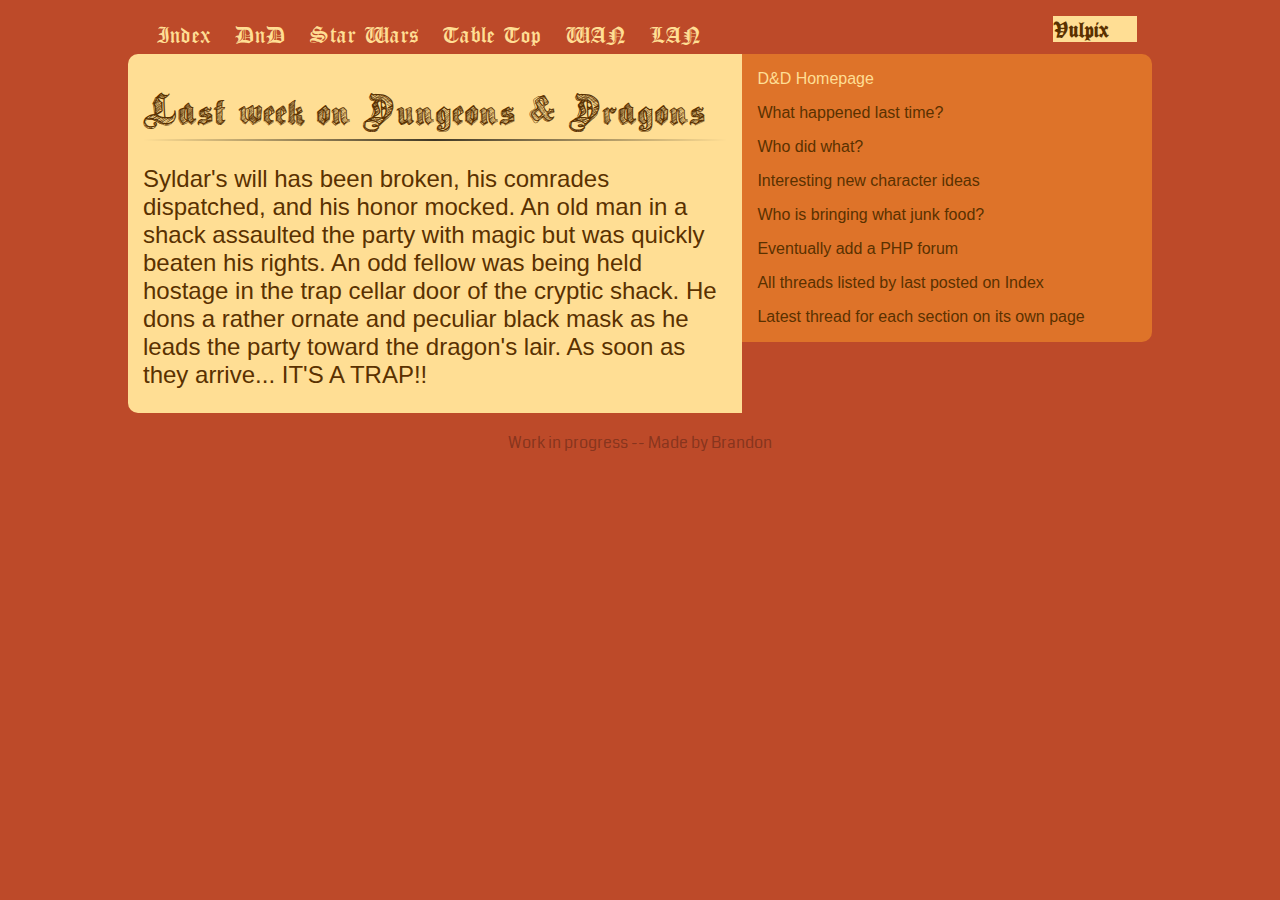
==== dnd.html @ 0c7b47d3 "Big Update" ====
<!DOCTYPE html>
<html>
	<head>
		<meta name="viewport" content="width=device-width, initial-scale=1.0" />
		<link rel="stylesheet" href="css/normalize.css">
		<link rel="stylesheet" href="css/style.css">
		<link rel="stylesheet" href="css/dnd.css">
		<title>The Forgotten Realms ~ D&D</title>
	</head>
	<body>
		<div id="page">
			<div class="navbar">
				<ul>
					<li><a href="index.html">&nbsp;Index&nbsp;</a></li>
					<li class="selected"><a href="dnd.html">&nbsp;DnD&nbsp;</a></li>
					<li><a href="star_wars.html">&nbsp;Star Wars&nbsp;</a></li>
					<li><a href="table_top.html">&nbsp;Table Top&nbsp;</a></li>
					<li><a href="wan.html">&nbsp;WAN&nbsp;</a></li>
					<li><a href="lan.html">&nbsp;LAN&nbsp;</a></li>
				</ul>
			</div> <! END OF NAVBAR DIV />
			<div id="colorscheme">
				<select>
					<option value="vulpix">Vulpix</option>
					<option value="butterfree">Butterfree</option>
					<option value="dewgong">Dewgong</option>
					<option value="oddish">Oddish</option>
					<option value="murkrow">Murkrow</option>
					<option value="seaking">Seaking</option>
					<option value="rhyhorn">Rhyhorn</option>
					<option value="vaporeon">Vaporeon</option>
					<option value="pinsir">Pinsir</option>
				</select>
			</div> <! END OF #COLORSCHEME DIV />			
			<div id="content">
				<h1>Last week on Dungeons & Dragons</h1>
				<hr>
				<p>Syldar's will has been broken, his comrades dispatched, and his honor mocked.
				An old man in a shack assaulted the party with magic but was quickly beaten his rights.
				An odd fellow was being held hostage in the trap cellar door of the cryptic shack.
				He dons a rather ornate and peculiar black mask as he leads the party toward the dragon's lair.
				As soon as they arrive... IT'S A TRAP!!</p>
			</div> <! END OF CONTENT DIV />
			<div id="interaction">
				<p><a href="http://dnd.wizards.com/">D&D Homepage</a></p>
				<p>What happened last time?</p>
				<p>Who did what?</p>
				<p>Interesting new character ideas</p>
				<p>Who is bringing what junk food?</p>
				<p>Eventually add a PHP forum</p>
				<p>All threads listed by last posted on Index</p>
				<p>Latest thread for each section on its own page</p>
			</div> <! END OF INTERACTION DIV/>
			<div id="footer">
				<p>Work in progress -- Made by Brandon</p>
			</div> <! END OF FOOTER DIV/>
		</div> <! END OF PAGE DIV/>
		
		<script src="http://code.jquery.com/jquery-1.11.0.min.js" type="text/javascript"></script>
		<script src="js/scripts.js" type="text/javascript"></script>
	</body>
</html>
---- css/style.css ----
/*==== Fonts ====*/

@font-face {
    font-family: Lobster;
    src: url(../fonts/index/lobster-regular.ttf);
}

@font-face {
    font-family: Crete;
    src: url(../fonts/index/crete-round-regular.ttf);
}

@font-face {
	font-family: Coda;
    src: url(../fonts/index/coda-regular.ttf);	
}

@font-face {
	font-family: IndieFlower;
    src: url(../fonts/index/indie-flower.ttf);	
}

/*==== Global ====*/

@viewport {
	width: auto;
}

html {
  box-sizing: border-box;
}

*, *:before, *:after {
  box-sizing: inherit;
}

body/*, html             was having background color issues */
 {
	margin: 0;
    padding: 0;
	background: #392939;
}

#page {
    width: 1024px;
    margin: 0 auto;
    background: transparent;
}

a {
	text-decoration: none;
	color: #dedede;
}

a:visited {

	font-style: none;
}

a:hover {
	font-style: none;
}

a:after {
	font-style: none;
}

h1 {
	font-family: Lobster;
	font-size: 2.0em;
	border-radius: 5px;
}

h2 {
	
}

hr {
	/*margin-top: -20px; */
	border: 0; 
	height: 1px; 
	background-image: linear-gradient(to right, rgba(0, 0, 0, 0), rgba(0, 0, 0, 0.75), rgba(0, 0, 0, 0));
}

/*==== Header ====*/

.navbar {
	font-weight: bold;
	font-size: 1.5em;
	padding-left: 15px; 
	background-color: #transparent;
}

.navbar select {
	padding: 15px 0 6px 2%;
	font-family: IndieFlower;
	font-size: 1.0em;
	font-weight: bold;
	padding: 0;
	margin: 0;
}

.navbar ul {
    padding: 15px 0 0 0;
    margin: 5px 5px;
    list-style-type: none;
	float: left;
}

.navbar li {
    display: inline;
	/*  Outline for the links in Navbar, not sure if they look good or not
	border-top: 5px groove #111;
	border-left: 1px solid #444;
	border-right: 5px groove #111;
	border-bottom: none;
	*/
	font-family: IndieFlower, Arial;
	font-size: 1em;
}

.navbar a {
    text-decoration: none;
    color: #dedede;
}

.navbar a:hover {
    background-color: white;
	border-radius: 5px;
	color: #392939;
	text-shadow: 2px 1px 0 gray;
}

/* Right side of Header area */
#colorscheme {
	margin-top: 16px;
	margin-right: 15px;
	float: right;
	margin-bottom: none;
}

#colorscheme select {
	font-family: IndieFlower, Arial;
	font-size: 1.35em;
	font-weight: bold;
	border: none;
	-webkit-appearance: none;
    -moz-appearance: none;
    text-indent: 1px;
    text-overflow: '';
}

/*==== Content ====*/

#content {
	float: left;
	width: 60%;
	color: #392939;
	background-color: #dedede;
	font-family: Crete, Helvetica;
	font-size: 1em;
	padding: 0px 15px;
	border-radius: 10px 0 0 10px;
}

#interaction {
	float: right;
	width: 40%;
	color: #392939;
	font-family: Lobster;
	font-size: 1em;
	background: #8b6283;
	padding: 0 15px;
	border-radius: 0 10px 10px 0;
	overflow: s-resize;
}

/*==== Footer ====*/

#footer {
	clear: both;
	font-family: Coda;
	color: rgba(2, 2, 2, .3);
	padding-top: 2px;
	background-color: transparent;
	text-align: center;
	/*position: absolute;
	bottom: 0;
	left: 15px;*/
}

/**************** Responsiveness ****************/
/* Remove Navbar Dropdown Menu from full resolution version */
@media screen and (min-width: 1041px) {
	
	.navbar select {
		display: none;
	}
} /* End Higher Resoulution Media Query */


/* Low Res Desktop or Huge Tablet Specs */
@media screen and (min-width: 791px) and (max-width: 1040px) {
			
	#page {
		width: auto;
		margin: 0 2% 0 2%;
	}		
	
	.navbar select {
		display: none;
	}
	
	#colorscheme {
		margin-right: 15px;
	}
	
	#content {
		width: 60%;
		padding: 0 1.5%;
		background: yellow;
		display: block;
	}
	
	#interaction {
		width: 40%;
		padding: 0 1.5%;
	}
	
} /* End Low Rest Desktop / Huge Tablet Media Query */


/* Layout - Tablet Size Changes - Content Stacks */
@media screen and (min-width: 651px) and (max-width: 790px) {
	
	#page {
		width: auto;
		margin: 0 2% 0 2%;
	}
	
	.navbar {
		min-height: 8%;
	}
	
	.navbar select {
		margin-top: 10px;
		margin-left: 10%;
		margin-bottom: 0;
		float: left;
		border: 0;
	}
	
	#colorscheme select {
		margin-top: 10px;
		margin-right: 10%;
		margin-bottom: 0;
		float: right;
		border: 0;
	}
	
	.navbar ul {
		display: none;
	}
	
	#content {
		width: 100%;
		background: blue;
		display: block;
		border-radius: 10px 10px 0 0;
	}
	
	#interaction {
		width: 100%;
		border-radius: 0 0 10px 10px;
	}

} /* End Tablet Size Media Query */


/* Layout - Phone Size Modifications - Content Still Stacks */
@media screen and (min-width: 220px) and (max-width: 650px) {

	#page {
		width: auto;
		margin: 0 2% 0 2%;
	}
	
	.navbar ul {
		display: none;
	}
	
	.navbar select {
		margin-top: 10px;
		margin-left: 5%;
		float: left;
		border: 0;
	}
	
	#colorscheme select {
		margin: top: 10px
		margin-right: 5%;
		float: right;
		border: 0;
	}
	
	#content {
		width: 100%;
		padding: 1.5%;
		background: purple;
		border-radius: 10px 10px 0 0;
	}
	
	#interaction {
		width: 100%;
		padding: 1.5%;
		border-radius: 0 0 10px 10px;
	}
	
} /* End Phone Size Media Query */
---- css/dnd.css ----
/*==== Fonts ====*/

@font-face {
    font-family: CloisterBlack;
    src: url(../fonts/dnd/CloisterBlack.ttf);
}

@font-face {
    font-family: Crusades;
    src: url(../fonts/dnd/Crusades.ttf);
}

@font-face {
	font-family: Flesh-Wound;
    src: url(../fonts/dnd/Flesh-Wound.ttf);	
}

@font-face {
	font-family: Sketch-Gothic-School;
    src: url(../fonts/dnd/Sketch-Gothic-School.ttf);	
}

@font-face {
	font-family: Neverwinter;
    src: url(../fonts/dnd/Neverwinter.otf);	
}

@font-face {
	font-family: Blkchcry;
    src: url(../fonts/dnd/BLKCHCRY.ttf);	
}

/*==== Colors ====
Vulpix
	lightest: "#ffde94", 
	dominant: "#bd4a29", 
	middle: "#de7329", 
	darkest: "#5a3100" 
*/

/*==== Global ====*/


body/*, html             was having background color issues */
 {
	background: #bd4a29;
}

a {
	color: #ffde94;
	font-weight: normal;
}

h1 {
	font-family: Sketch-Gothic-School;
	font-weight: normal;
	font-size: 2.8em;
	/* background-color: #de7329;  looks a bit off last time it was tried */
}

/* Need to apply a different style to */
h2 {
	font-family: Sketch-Gothic-School;
	font-size: 2em;
	float: left;
}

hr {
	height: 2px;
	color: #5a3100;
	margin-top: -27px;
}

/*==== Header ====*/

.navbar {
	font-size: 1.5em;
}

.navbar select {
	font-family: CloisterBlack;
	font-size: 1.0em;
}

.navbar li {
	font-family: CloisterBlack, Arial;
	font-size: 1em;
}

.navbar a {
    color: #ffde94;
}

.navbar a:hover {
    background-color: #ffde94;
	color: #bd4a29;
	text-shadow: 2px 1px 0 black;
}

#colorscheme select {
	font-family: CloisterBlack, Arial;
	font-size: 1.35em;
	font-weight: none;
	background-color: #ffde94;
	color: #5a3100;
	/* Make button rounder? Spice it up...and fix alignment */
}

/*==== Content ====*/

#content {
	color: #5a3100;
	background-color: #ffde94;
	font-family: Blkchcry, Helvetica;
	font-size: 1.0em;
}

#content p {
	font-size: 1.5em;
}

#interaction {
	color: #5a3100;
	font-family: Blkchcry, Helvetica;
	font-size: 1em;
	background: #de7329;
}
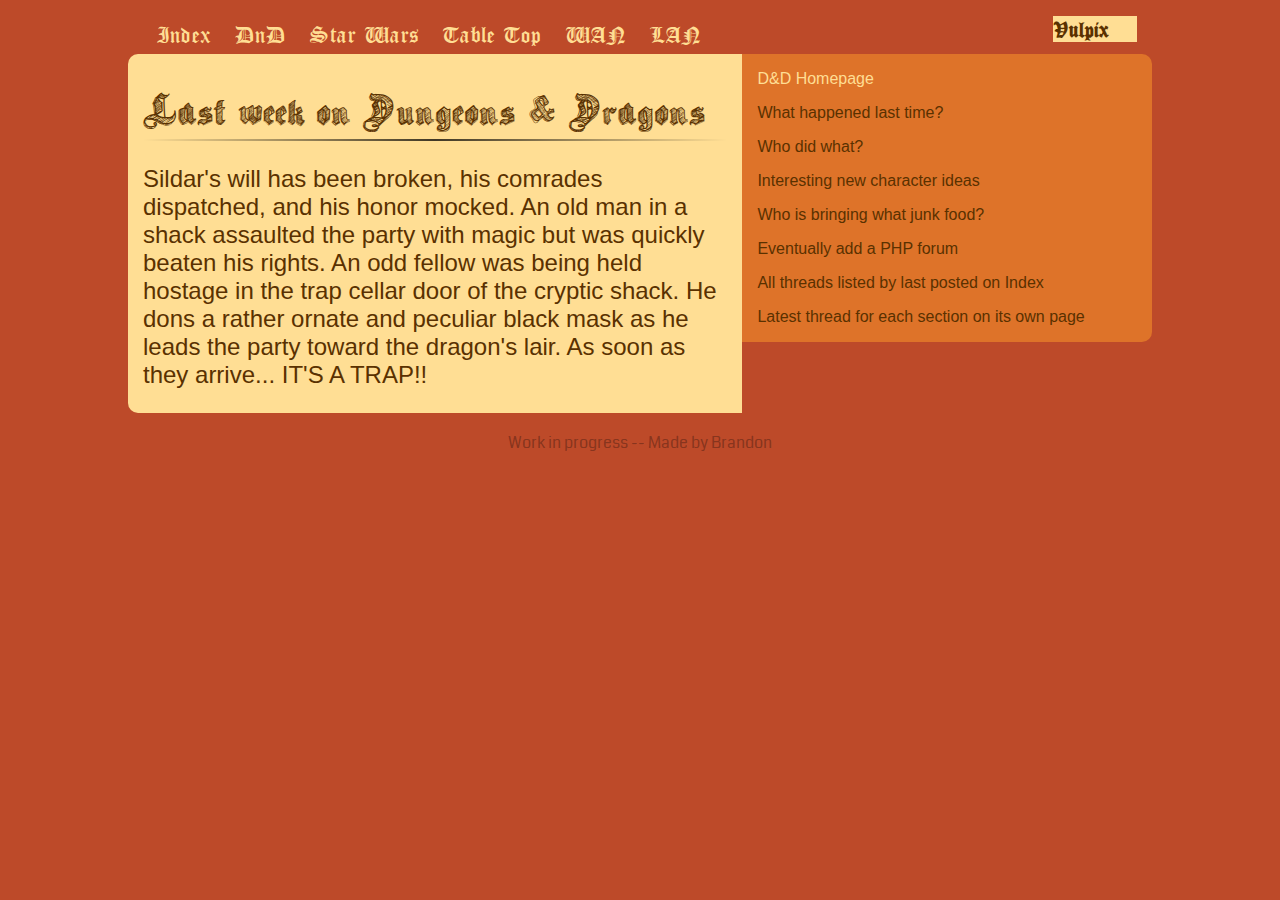
==== commit 48914b1d: "Changed y to i" ====
--- a/dnd.html
+++ b/dnd.html
@@ -35,7 +35,7 @@
 			<div id="content">
 				<h1>Last week on Dungeons & Dragons</h1>
 				<hr>
-				<p>Syldar's will has been broken, his comrades dispatched, and his honor mocked.
+				<p>Sildar's will has been broken, his comrades dispatched, and his honor mocked.
 				An old man in a shack assaulted the party with magic but was quickly beaten his rights.
 				An odd fellow was being held hostage in the trap cellar door of the cryptic shack.
 				He dons a rather ornate and peculiar black mask as he leads the party toward the dragon's lair.
@@ -59,4 +59,4 @@
 		<script src="http://code.jquery.com/jquery-1.11.0.min.js" type="text/javascript"></script>
 		<script src="js/scripts.js" type="text/javascript"></script>
 	</body>
-</html>+</html>
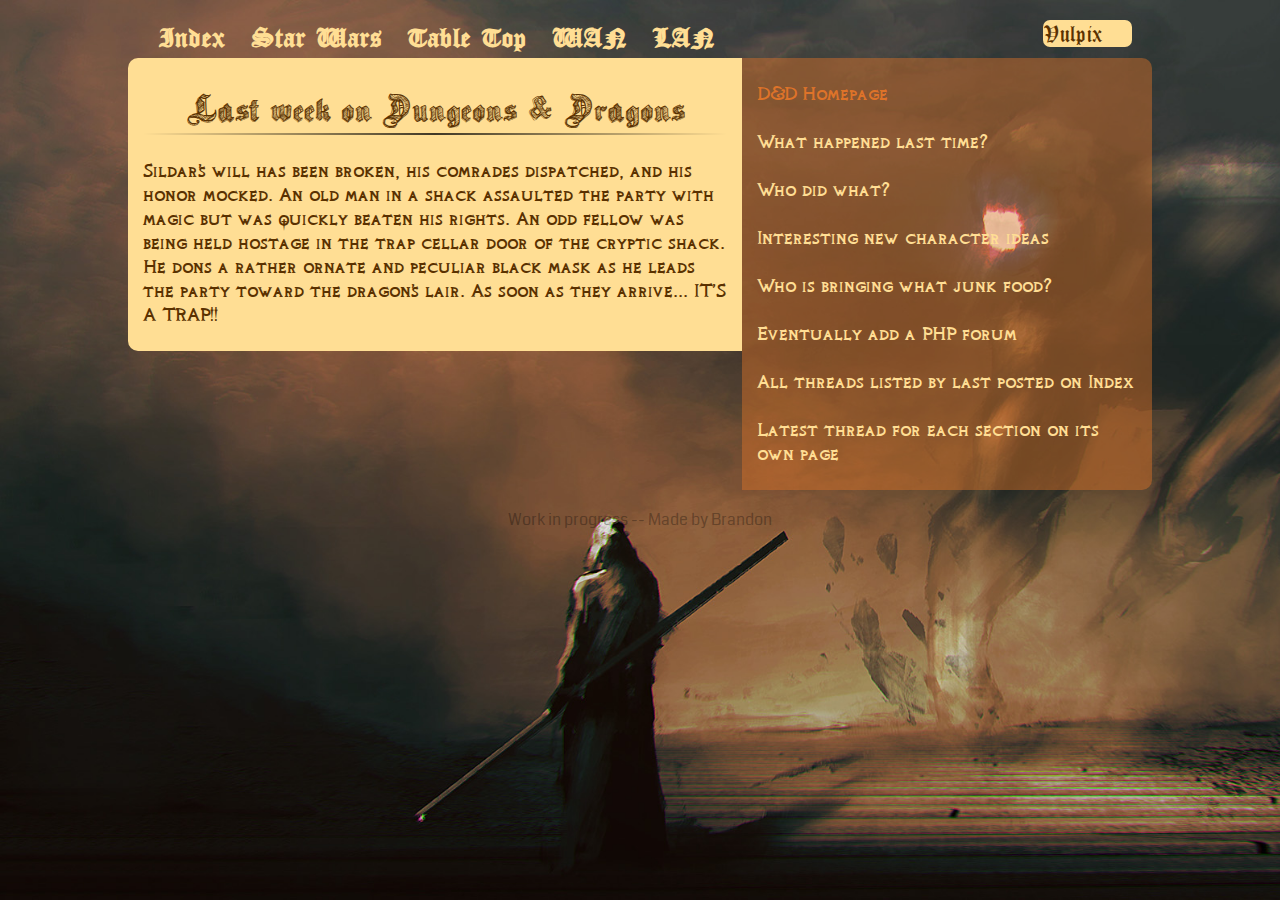
==== commit d21d0d22: "Lots of changes" ====
--- a/dnd.html
+++ b/dnd.html
@@ -12,15 +12,13 @@
 			<div class="navbar">
 				<ul>
 					<li><a href="index.html">&nbsp;Index&nbsp;</a></li>
-					<li class="selected"><a href="dnd.html">&nbsp;DnD&nbsp;</a></li>
+					<!--<li class="selected"><a href="dnd.html">&nbsp;DnD&nbsp;</a></li>-->
 					<li><a href="star_wars.html">&nbsp;Star Wars&nbsp;</a></li>
 					<li><a href="table_top.html">&nbsp;Table Top&nbsp;</a></li>
 					<li><a href="wan.html">&nbsp;WAN&nbsp;</a></li>
 					<li><a href="lan.html">&nbsp;LAN&nbsp;</a></li>
 				</ul>
-			</div> <! END OF NAVBAR DIV />
-			<div id="colorscheme">
-				<select>
+				<select id="colorscheme">
 					<option value="vulpix">Vulpix</option>
 					<option value="butterfree">Butterfree</option>
 					<option value="dewgong">Dewgong</option>
@@ -31,9 +29,9 @@
 					<option value="vaporeon">Vaporeon</option>
 					<option value="pinsir">Pinsir</option>
 				</select>
-			</div> <! END OF #COLORSCHEME DIV />			
+			</div> <! END OF NAVBAR DIV />		
 			<div id="content">
-				<h1>Last week on Dungeons & Dragons</h1>
+				<h1 align="center">Last week on Dungeons & Dragons</h1>
 				<hr>
 				<p>Sildar's will has been broken, his comrades dispatched, and his honor mocked.
 				An old man in a shack assaulted the party with magic but was quickly beaten his rights.
--- a/css/style.css
+++ b/css/style.css
@@ -68,11 +68,13 @@
 h1 {
 	font-family: Lobster;
 	font-size: 2.0em;
-	border-radius: 5px;
+	text-align: center;
 }
 
 h2 {
-	
+	font-family: Lobster;
+	font-size: 1.5em;
+	text-align: left;
 }
 
 hr {
@@ -85,23 +87,26 @@
 /*==== Header ====*/
 
 .navbar {
+	width: auto;
 	font-weight: bold;
-	font-size: 1.5em;
-	padding-left: 15px; 
 	background-color: #transparent;
 }
 
-.navbar select {
+#navMenu {
+	display: none;
+}
+
+/*.navbar select {
 	padding: 15px 0 6px 2%;
 	font-family: IndieFlower;
 	font-size: 1.0em;
 	font-weight: bold;
 	padding: 0;
 	margin: 0;
-}
+}*/
 
 .navbar ul {
-    padding: 15px 0 0 0;
+    padding: 15px 0 0 15px;
     margin: 5px 5px;
     list-style-type: none;
 	float: left;
@@ -109,14 +114,14 @@
 
 .navbar li {
     display: inline;
+	font-family: IndieFlower, Arial;
+	font-size: 1.5em; 
 	/*  Outline for the links in Navbar, not sure if they look good or not
 	border-top: 5px groove #111;
 	border-left: 1px solid #444;
 	border-right: 5px groove #111;
 	border-bottom: none;
 	*/
-	font-family: IndieFlower, Arial;
-	font-size: 1em;
 }
 
 .navbar a {
@@ -133,22 +138,23 @@
 
 /* Right side of Header area */
 #colorscheme {
-	margin-top: 16px;
-	margin-right: 15px;
+	background: #dedede;
+    margin: 2% 2% 0 0;
+	border: none;
 	float: right;
-	margin-bottom: none;
-}
-
-#colorscheme select {
+	font-size: 1.45em;
 	font-family: IndieFlower, Arial;
-	font-size: 1.35em;
-	font-weight: bold;
-	border: none;
+	border-radius: 7px;
+	
 	-webkit-appearance: none;
     -moz-appearance: none;
     text-indent: 1px;
     text-overflow: '';
 }
+
+/*#colorscheme select {
+
+}*/
 
 /*==== Content ====*/
 
@@ -190,35 +196,23 @@
 }
 
 /**************** Responsiveness ****************/
-/* Remove Navbar Dropdown Menu from full resolution version */
-@media screen and (min-width: 1041px) {
-	
-	.navbar select {
-		display: none;
-	}
-} /* End Higher Resoulution Media Query */
-
 
 /* Low Res Desktop or Huge Tablet Specs */
-@media screen and (min-width: 791px) and (max-width: 1040px) {
+@media screen and (min-width: 681px) and (max-width: 1040px) {
 			
 	#page {
 		width: auto;
 		margin: 0 2% 0 2%;
 	}		
 	
-	.navbar select {
-		display: none;
-	}
-	
 	#colorscheme {
-		margin-right: 15px;
+		margin-right: 4%;
 	}
 	
 	#content {
 		width: 60%;
 		padding: 0 1.5%;
-		background: yellow;
+		/*background: yellow;*/
 		display: block;
 	}
 	
@@ -237,48 +231,68 @@
 		width: auto;
 		margin: 0 2% 0 2%;
 	}
-	
-	.navbar {
-		min-height: 8%;
-	}
-	
-	.navbar select {
-		margin-top: 10px;
-		margin-left: 10%;
-		margin-bottom: 0;
+
+	/*
+	#navMenu {
+		background: #dedede;
+		display: inline;
+		margin: 2% 0 0 15%;
+		border: none;
 		float: left;
-		border: 0;
-	}
-	
-	#colorscheme select {
-		margin-top: 10px;
-		margin-right: 10%;
-		margin-bottom: 0;
+		font-size: 1.45em;
+		font-family: IndieFlower, Arial;
+		
+		-webkit-appearance: none;
+		-moz-appearance: none;
+		text-indent: 1px;
+		text-overflow: '';
+	}*/
+
+	#colorscheme {
+		display: inline;
+		margin: 3% 3% 0 0;
+		border: none;
 		float: right;
-		border: 0;
-	}
-	
+		font-size: 1.20em;
+		
+		-webkit-appearance: none;
+		-moz-appearance: none;
+		text-indent: 1px;
+		text-overflow: '';
+	}
+	
+	/*
 	.navbar ul {
 		display: none;
+	}*/
+
+	.navbar li {
+		font-size: 1.40rem;
 	}
 	
 	#content {
-		width: 100%;
-		background: blue;
-		display: block;
-		border-radius: 10px 10px 0 0;
+		width: 65%;
+		/*background: blue;*/
+		float: left;
+		border-radius: 10px 0 0 10px;
 	}
 	
 	#interaction {
-		width: 100%;
-		border-radius: 0 0 10px 10px;
-	}
+		float: right;
+		width: 35%;
+		border-radius: 0 10px 10px 0;
+	}
+	
 
 } /* End Tablet Size Media Query */
 
 
 /* Layout - Phone Size Modifications - Content Still Stacks */
 @media screen and (min-width: 220px) and (max-width: 650px) {
+
+	h1 {
+		font-size: 1.45rem;
+	}
 
 	#page {
 		width: auto;
@@ -289,30 +303,46 @@
 		display: none;
 	}
 	
-	.navbar select {
-		margin-top: 10px;
-		margin-left: 5%;
+	#navMenu {
+		background: #dedede;
+		display: inline;
+		margin: 2% 0 0 15%;
+		border: none;
 		float: left;
-		border: 0;
-	}
-	
-	#colorscheme select {
-		margin: top: 10px
-		margin-right: 5%;
+		font-size: 1.35em;
+		font-family: IndieFlower, Arial;
+		border-radius: 5px 5px 0 0;
+		
+		-webkit-appearance: none;
+		-moz-appearance: none;
+		text-indent: 1px;
+		text-overflow: '';
+	}
+	
+	#colorscheme {
+		display: inline;
+		margin: 2% 15% 0 0;
+		border: none;
 		float: right;
-		border: 0;
+		font-size: 1.35em;
+		border-radius: 5px 5px 0 0;
+		
+		-webkit-appearance: none;
+		-moz-appearance: none;
+		text-indent: 1px;
+		text-overflow: '';
 	}
 	
 	#content {
 		width: 100%;
-		padding: 1.5%;
-		background: purple;
+		padding: 0 3% 3% 3%;
+		/*background: purple;*/
 		border-radius: 10px 10px 0 0;
 	}
 	
 	#interaction {
 		width: 100%;
-		padding: 1.5%;
+		padding: 1% 3% 1% 3%;
 		border-radius: 0 0 10px 10px;
 	}
 	
--- a/css/dnd.css
+++ b/css/dnd.css
@@ -26,8 +26,13 @@
 }
 
 @font-face {
-	font-family: Blkchcry;
-    src: url(../fonts/dnd/BLKCHCRY.ttf);	
+	font-family: Blackcherry;
+    src: url(../fonts/dnd/Blackcherry.TTF);	
+}
+
+@font-face {
+	font-family: KnightsQuest;
+    src: url(../fonts/dnd/KnightsQuest.ttf);	
 }
 
 /*==== Colors ====
@@ -43,18 +48,20 @@
 
 body/*, html             was having background color issues */
  {
-	background: #bd4a29;
+    background-image: url("../img/ds2lastgiant.jpg");
+    background-color: #bd4a29;
+	background-attachment: fixed;
+	background-size: cover;
 }
 
 a {
-	color: #ffde94;
-	font-weight: normal;
+	color: #de7329;
 }
 
 h1 {
 	font-family: Sketch-Gothic-School;
 	font-weight: normal;
-	font-size: 2.8em;
+	font-size: 2.5em;
 	/* background-color: #de7329;  looks a bit off last time it was tried */
 }
 
@@ -68,23 +75,23 @@
 hr {
 	height: 2px;
 	color: #5a3100;
-	margin-top: -27px;
+	margin-top: -25px;
 }
 
 /*==== Header ====*/
 
 .navbar {
-	font-size: 1.5em;
-}
-
-.navbar select {
+	/*font-size: 1.5em;*/
+}
+
+/*.navbar select {
 	font-family: CloisterBlack;
 	font-size: 1.0em;
-}
+}*/
 
 .navbar li {
 	font-family: CloisterBlack, Arial;
-	font-size: 1em;
+	font-size: 1.8rem;
 }
 
 .navbar a {
@@ -97,9 +104,9 @@
 	text-shadow: 2px 1px 0 black;
 }
 
-#colorscheme select {
+#colorscheme {
 	font-family: CloisterBlack, Arial;
-	font-size: 1.35em;
+	font-size: 1.45em;
 	font-weight: none;
 	background-color: #ffde94;
 	color: #5a3100;
@@ -110,9 +117,9 @@
 
 #content {
 	color: #5a3100;
-	background-color: #ffde94;
-	font-family: Blkchcry, Helvetica;
-	font-size: 1.0em;
+	background: rgba(255, 222, 148, 100);
+	font-family: KnightsQuest, Crusades, Helvetica;
+	/*font-size: 1.0em;*/
 }
 
 #content p {
@@ -120,9 +127,133 @@
 }
 
 #interaction {
-	color: #5a3100;
-	font-family: Blkchcry, Helvetica;
-	font-size: 1em;
-	background: #de7329;
-}
-
+	color: #ffde94;
+	font-family: KnightsQuest, Crusades, Helvetica;
+	font-size: 1.5em;
+	background: rgba(222, 115, 41, .45);
+}
+
+/**************** Responsiveness ****************/
+
+/* Low Res Desktop or Huge Tablet Specs */
+@media screen and (min-width: 791px) and (max-width: 1040px) {
+			
+	#page {
+		margin: 0 2% 0 2%;
+	}		
+	
+	#navMenu {
+
+	}
+	
+	#colorscheme {
+		margin-right: 4%;
+	}
+	
+	#content {
+		width: 70%;
+		padding: 0 1.5%;
+		/*background: yellow;*/
+		display: block;
+	}
+	
+	#interaction {
+		width: 30%;
+		padding: 0 1.5%;
+		font-size: 1.35em;
+	}
+	
+} /* End Low Rest Desktop / Huge Tablet Media Query */
+
+
+/* Layout - Tablet Size Changes - Content Stacks */
+@media screen and (min-width: 651px) and (max-width: 790px) {
+	
+	h1 {
+		font-size: 1.8em;
+	}	
+	
+	#page {
+		margin: 0 2% 0 2%;
+	}
+
+	/*
+	#navMenu {
+		background: #dedede;
+		display: inline;
+		margin: 2% 0 0 15%;
+		border: none;
+		float: left;
+		font-size: 1.45em;
+		font-family: IndieFlower, Arial;
+		
+		-webkit-appearance: none;
+		-moz-appearance: none;
+		text-indent: 1px;
+		text-overflow: '';
+	}*/
+	
+	#colorscheme {
+		margin: 3% 3% 0 0;
+		font-size: 1.25em;
+	}
+	
+	/*
+	.navbar ul {
+		display: none;
+	}*/
+	
+	.navbar li {
+		font-size: 1.45rem;
+	}
+	
+	#content {
+		border-radius: 10px 0 0 10px;
+	}
+	
+	#interaction {
+		border-radius: 0 10px 10px 0;
+		font-size: 1.25em;
+	}
+
+} /* End Tablet Size Media Query */
+
+
+/* Layout - Phone Size Modifications - Content Still Stacks */
+@media screen and (min-width: 220px) and (max-width: 650px) {
+
+	h1 {
+		font-size: 2em;
+	}
+
+	#page {
+		margin: 0 2% 0 2%;
+	}
+	
+	.navbar ul {
+		display: none;
+	}
+	
+	#navMenu {
+		background: #ffde94;
+		margin: 2% 0 0 15%;
+		font-size: 1.35em;
+		font-family: CloisterBlack, Arial;
+	}
+	
+	#colorscheme {
+		margin: 2% 15% 0 0;
+		font-size: 1.35em;
+	}
+	
+	#content {
+
+	}
+	
+	#interaction {
+
+	}
+	
+} /* End Phone Size Media Query */
+
+
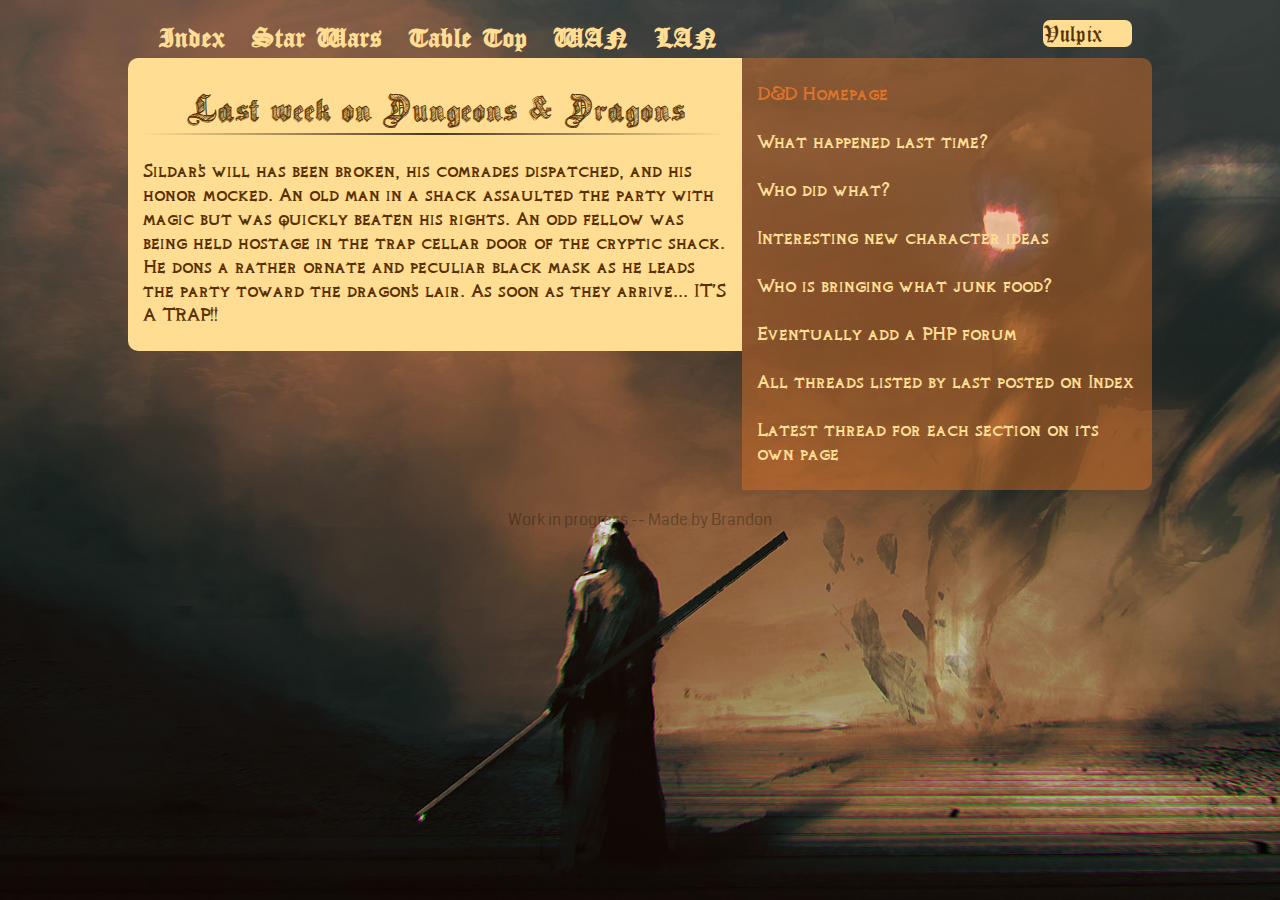
==== commit 07131a92: "adding favicon to page" ====
--- a/dnd.html
+++ b/dnd.html
@@ -5,6 +5,7 @@
 		<link rel="stylesheet" href="css/normalize.css">
 		<link rel="stylesheet" href="css/style.css">
 		<link rel="stylesheet" href="css/dnd.css">
+		<link rel="icon" type="image/ico" href="favicon.ico">
 		<title>The Forgotten Realms ~ D&D</title>
 	</head>
 	<body>
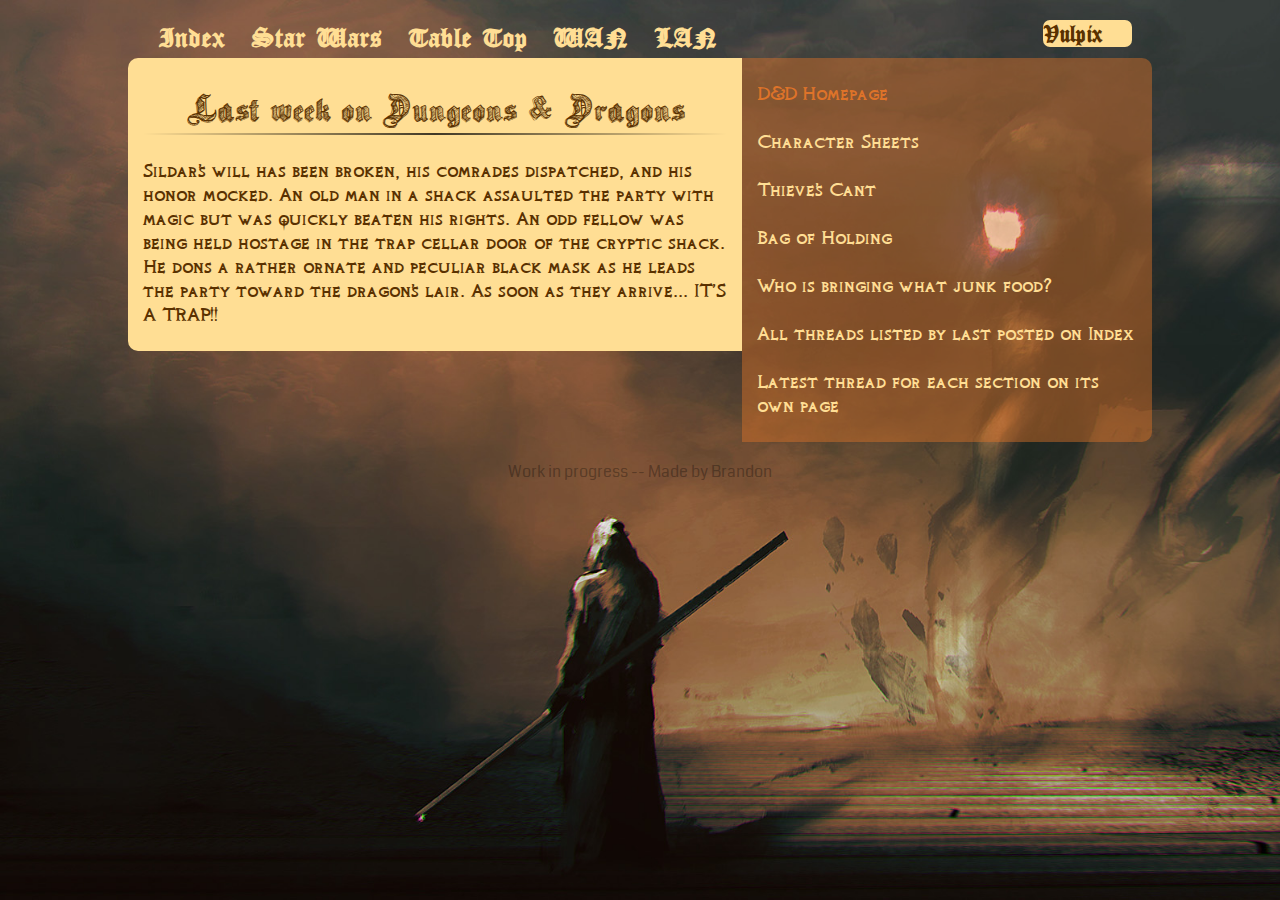
==== commit dea00bc1: "Update dnd.html" ====
--- a/dnd.html
+++ b/dnd.html
@@ -5,8 +5,7 @@
 		<link rel="stylesheet" href="css/normalize.css">
 		<link rel="stylesheet" href="css/style.css">
 		<link rel="stylesheet" href="css/dnd.css">
-		<link rel="icon" type="image/ico" href="favicon.ico">
-		<title>The Forgotten Realms ~ D&D</title>
+		<title>The Forgotten Realms ~ D&#38;D</title>
 	</head>
 	<body>
 		<div id="page">
@@ -32,7 +31,7 @@
 				</select>
 			</div> <! END OF NAVBAR DIV />		
 			<div id="content">
-				<h1 align="center">Last week on Dungeons & Dragons</h1>
+				<h1 align="center">Last week on Dungeons &#38; Dragons</h1>
 				<hr>
 				<p>Sildar's will has been broken, his comrades dispatched, and his honor mocked.
 				An old man in a shack assaulted the party with magic but was quickly beaten his rights.
@@ -41,12 +40,11 @@
 				As soon as they arrive... IT'S A TRAP!!</p>
 			</div> <! END OF CONTENT DIV />
 			<div id="interaction">
-				<p><a href="http://dnd.wizards.com/">D&D Homepage</a></p>
-				<p>What happened last time?</p>
-				<p>Who did what?</p>
-				<p>Interesting new character ideas</p>
+				<p><a href="http://dnd.wizards.com/">D&#38;D Homepage</a></p>
+				<p>Character Sheets</p>
+				<p>Thieve's Cant</p>
+				<p>Bag of Holding</p>
 				<p>Who is bringing what junk food?</p>
-				<p>Eventually add a PHP forum</p>
 				<p>All threads listed by last posted on Index</p>
 				<p>Latest thread for each section on its own page</p>
 			</div> <! END OF INTERACTION DIV/>
--- a/css/style.css
+++ b/css/style.css
@@ -85,6 +85,10 @@
 }
 
 /*==== Header ====*/
+
+#navSelect {
+	border-bottom: 2px #222;
+}
 
 .navbar {
 	width: auto;
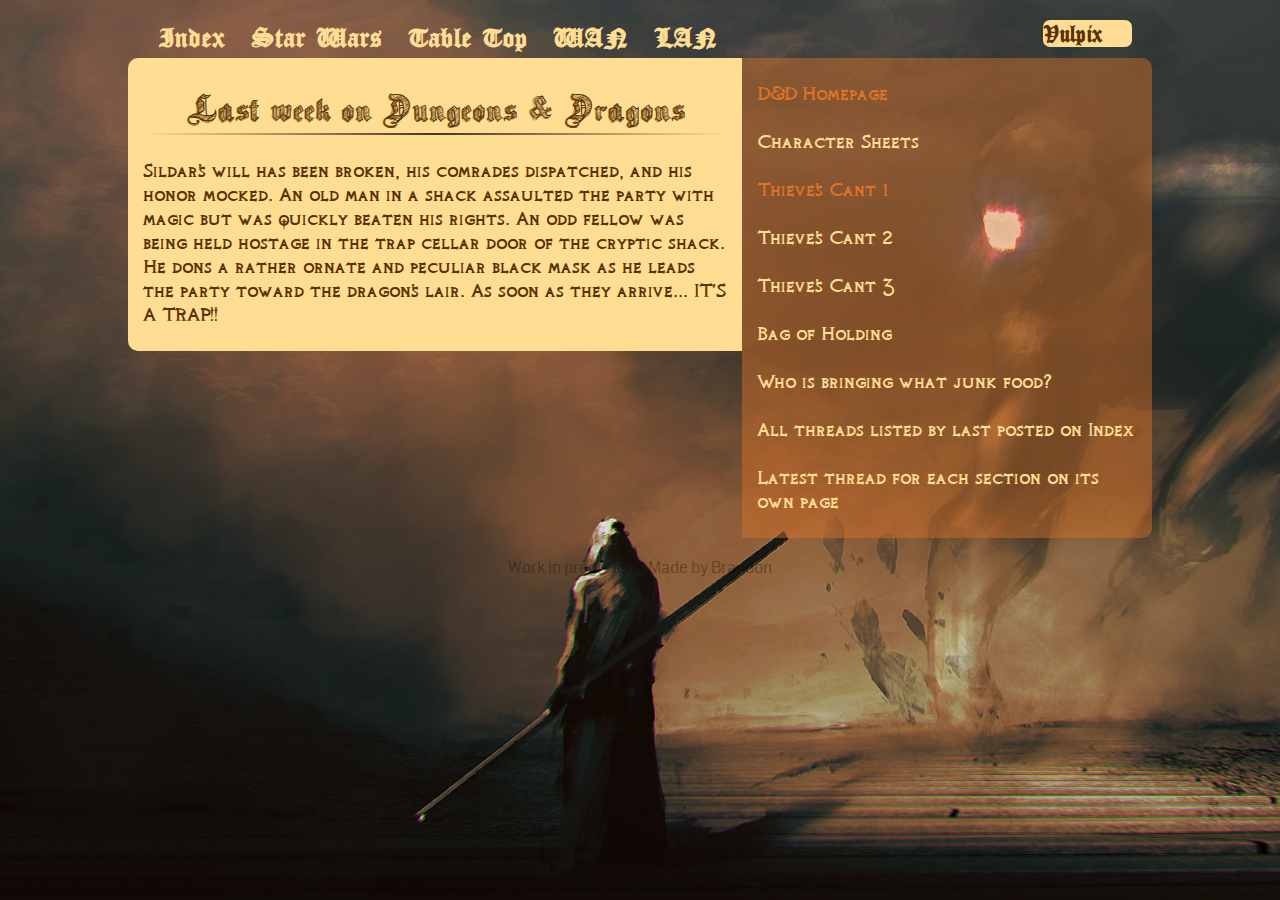
==== commit 0507c850: "Update dnd.html" ====
--- a/dnd.html
+++ b/dnd.html
@@ -42,7 +42,9 @@
 			<div id="interaction">
 				<p><a href="http://dnd.wizards.com/">D&#38;D Homepage</a></p>
 				<p>Character Sheets</p>
-				<p>Thieve's Cant</p>
+				<p><a href="img/Thieve's Cant1.jpg">Thieve's Cant 1</a></p>
+				<p>Thieve's Cant 2</p>
+				<p>Thieve's Cant 3</p>
 				<p>Bag of Holding</p>
 				<p>Who is bringing what junk food?</p>
 				<p>All threads listed by last posted on Index</p>
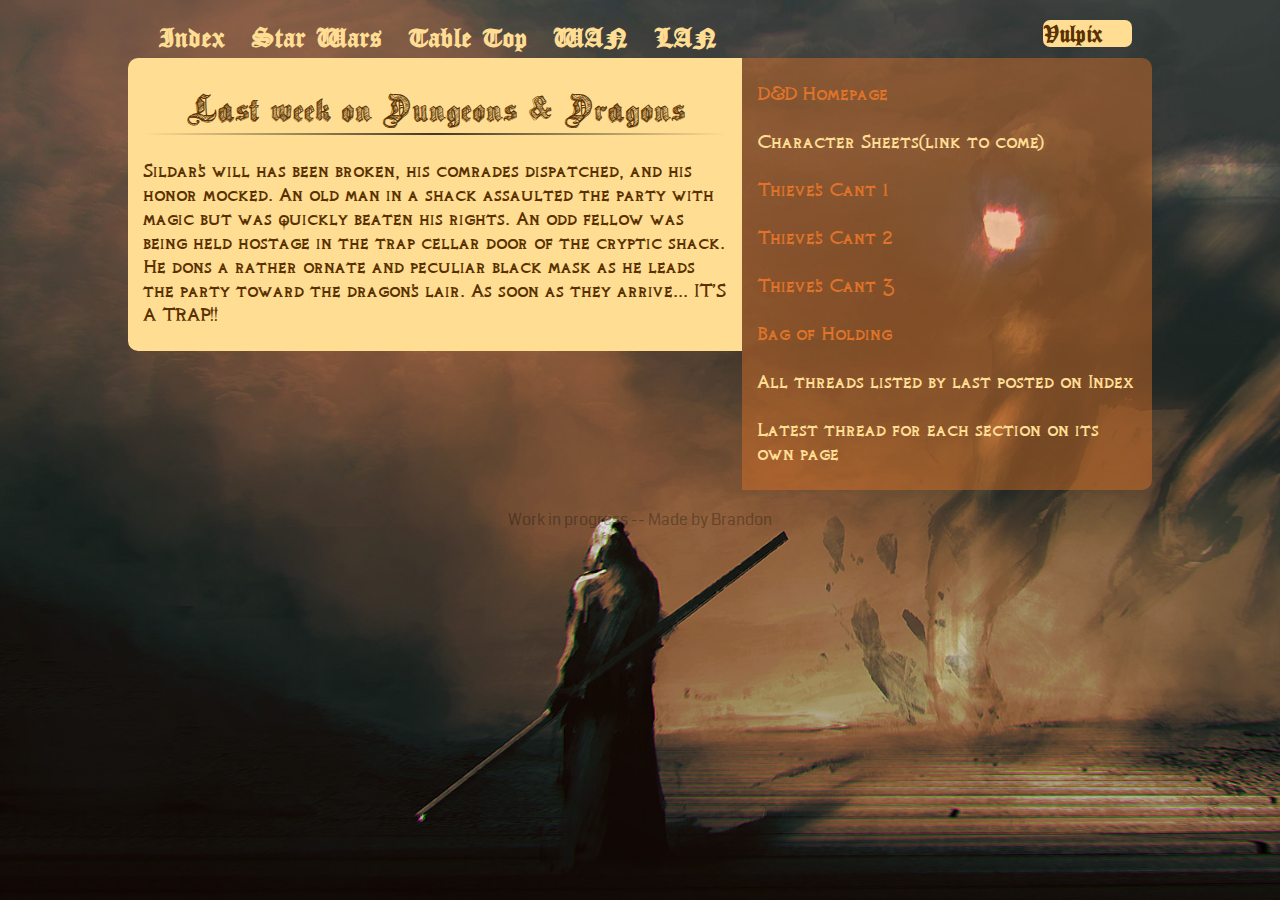
==== commit 52b28ae5: "Update dnd.html" ====
--- a/dnd.html
+++ b/dnd.html
@@ -41,12 +41,11 @@
 			</div> <! END OF CONTENT DIV />
 			<div id="interaction">
 				<p><a href="http://dnd.wizards.com/">D&#38;D Homepage</a></p>
-				<p>Character Sheets</p>
+				<p>Character Sheets(link to come)</p>
 				<p><a href="img/Thieve's Cant1.jpg">Thieve's Cant 1</a></p>
-				<p>Thieve's Cant 2</p>
-				<p>Thieve's Cant 3</p>
-				<p>Bag of Holding</p>
-				<p>Who is bringing what junk food?</p>
+				<p><a href="img/Thieve's Cant2.jpg">Thieve's Cant 2</a></p>
+				<p><a href="img/Thieve's Cant3.jpg">Thieve's Cant 3</a></p>
+				<p><a href="img/Bag of Holding.jpg">Bag of Holding</a></p>
 				<p>All threads listed by last posted on Index</p>
 				<p>Latest thread for each section on its own page</p>
 			</div> <! END OF INTERACTION DIV/>
